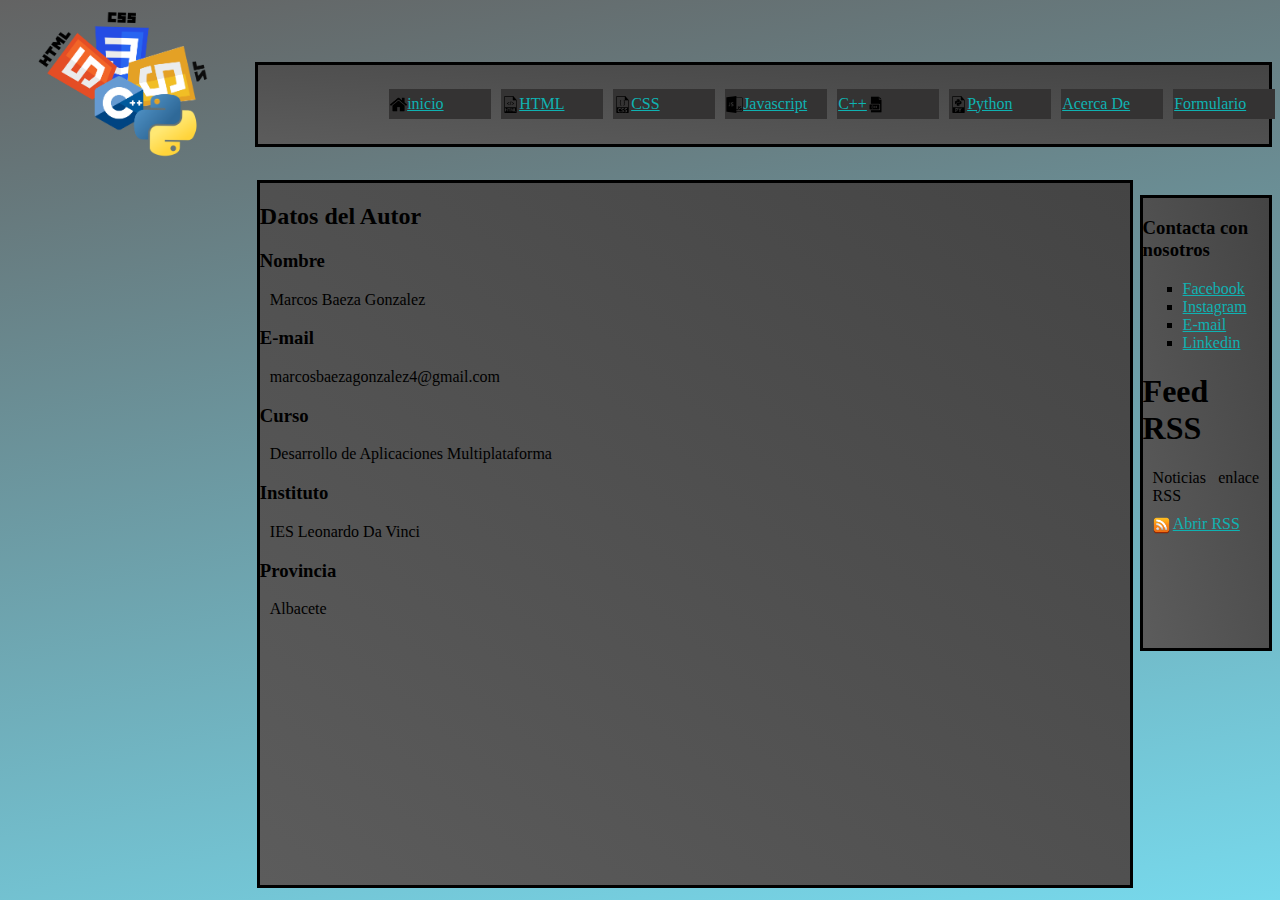
==== Contenido/acercade.html @ 8ac15e6d "Primera subida de la página" ====
<html>
	<head>
		<link href="../Estilo/Estilo_elementos.css" rel="stylesheet" type="text/css">
		<link href="../Estilo/Estilo_para_todas.css" rel="stylesheet" type="text/css">
	</head>
	<body>
		<div id="cabecera">
			<div id="izq_arr"class="sinfondo">
				<img src="../Recursos/logo.png"id="logo"></img>
			</div>
			<div id="der_arr1"class="fondo">
			</div>
			<div id="der_arr2"class="fondo">
				<table id="menu">
					<tr>
						<td><a href="../index.html"><img src="../Recursos/iconoca.png"id="icono"></img>inicio</a></td>
						<td><a href="html.html"><img src="../Recursos/iconoht.png"id="icono"></img>HTML</a></td>
						<td><a href="css.html"><img src="../Recursos/iconocs.png"id="icono"></img>CSS</a></td>
						<td><a href="javascript.html"><img src="../Recursos/iconojv.png"id="icono"></img>Javascript</a></td>
						<td><a href="c++.html">C++<img src="../Recursos/iconoc+.png"id="icono"></img></a></td>
						<td><a href="python.html"><img src="../Recursos/iconopy.png"id="icono"></img>Python</a></td>
						<td><a href="acercade.html">Acerca De</a></td>
						<td><a href="Formulario.html">Formulario</a></td>
					</tr>
				</table>
			</div>
		</div>
		<div id="centro">
			<div id="centro_izq"class="sinfondo">
				
			</div>
			<div id="centro_med"class="fondo">
				<h2>Datos del Autor</h2>
				<h3>Nombre</h3>
				<p>Marcos Baeza Gonzalez</p>
				<h3>E-mail</h3>
				<p>marcosbaezagonzalez4@gmail.com</p>
				<h3>Curso</h3>
				<p>Desarrollo de Aplicaciones Multiplataforma</p>
				<h3>Instituto</h3>
				<p>IES Leonardo Da Vinci</p>
				<h3>Provincia</h3>
				<p>Albacete</p>
			</div>
			<div id="centro_der"class="fondo">
				<h3>Contacta con nosotros</h3>
				<p>
					<ul>
						<li><a href="https://www.facebook.com">Facebook</a></li>
						<li><a href="https://www.instagram.com">Instagram</a></li>
						<li><a href="mailto:marcosbaezagonzalez4@gmail.com">E-mail</a></li>
						<li><a href="https://es.linkedin.com">Linkedin</a></li>
					</ul>
					<h1>Feed RSS</h1>
					<p>Noticias enlace RSS</p>
					<p>
					<img src="../Recursos/rss.png" id="icono"></img>
					<a href="http://127.0.0.1/WEB_Marcos/Recursos/rss.xml">Abrir RSS</a>
					</p>
				</p>
			</div>
		</div>
		
	</body>
</html>
---- Estilo/Estilo_elementos.css ----
p,h4{
			text-color:#2C2C30;
			margin:10px;
			text-align:justify;
		}
		ul{
				list-style-type:square;
				text-align:justify;
			}
		a:hover{
			color:#700B22;
		}
		a{
			color:#0FB2B2;
		}
		#logo{/*Imagen de arriba a la izquierda*/
				height:150px;
				width:170px;
				position:absolute;
				left:3%;
			}
		iframe{
			height:315px;
			width:560px;
		}
		table#menu{
			position:relative;
			top:18%;
			left:12%;
			/*border:black 2px solid; para visualizar el borde de la tabla */
			border-collapse: separate;
			border-spacing:10px;	
		}
		table td{/*Estilo para las celdas del menú*/
			width:100px;
			height:30px;
			background-color:#343333;
		}
		#icono{/* estilo para los iconos de los elementos del menú*/
			width:17px;
			height:17px;
			vertical-align:middle;
		}
		 #menu tr{
				background-color:red;
		}
---- Estilo/Estilo_para_todas.css ----
/*
		Estilo que tienen todas las paginas:
		Divisiones(tamaños, colocación, fondo de body,etc)
		*/
		*{
			font-family:Bahnschrift;
		}
		body{
			background: linear-gradient(170deg, #636363, #77D9EC);
		}
		
		.fondo{
			background-color:#2666F0;
			border-color:black;
			background: linear-gradient(to top right,#5C5C5C,#444444);
			border-style:solid;
		}
		.sinfondo{
			background-color: rgba(255, 0, 0, 0.5)*/ /*Para hacer el fondo transparente*/
		}
		#cabecera{
			height:20%;
			width:100%;
		}
			#izq_arr{
				width:18%;
				height:100%;
				float:left;
			}
			#der_arr1{
				width:80%;
				height:27%;
				float:right;
				margin:auto;
				opacity:0;
			}
			#der_arr2{
				width:80%;
				height:45%;
				float:right;
				opacity:1;
			}
			#centro{
				width:100%;
				height:30%;
			}
			#centro_izq{
				width:18%;
				height:73%;
				float:left;
				position:absolute;
				top:25%;
			}
			#centro_med{
				width:68%;
				height:78%;
				float:left;
				margin:auto;
				margin-left:20px;
				position:absolute;
				top:20%;
				left:18.5%;
				overflow:scroll;
			}
			#centro_der{
				width:10%;
				height:450px;
				float:right;
				margin:auto;
				position:relative;
				top:4%;
			}
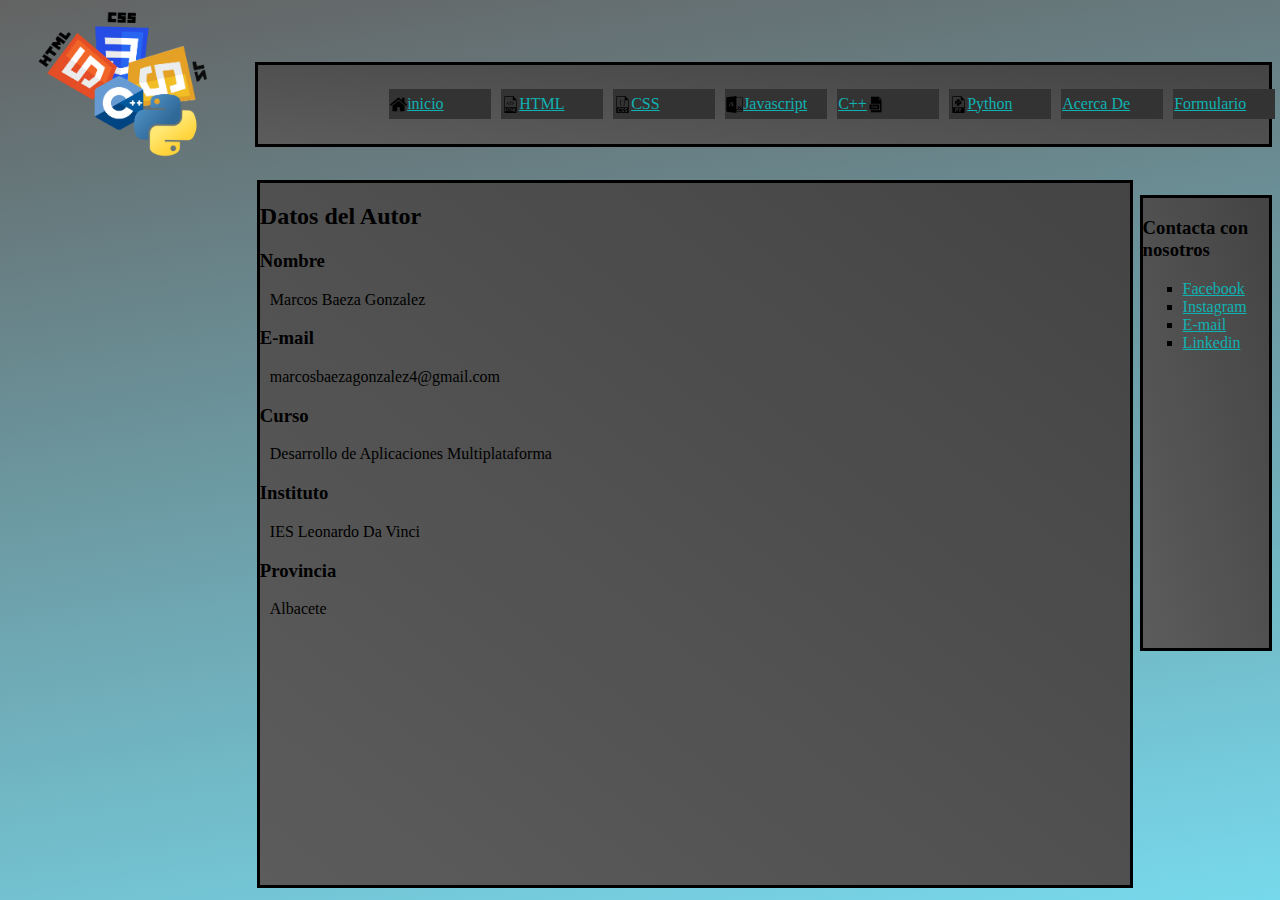
==== commit 581bbeff: "Add files via upload" ====
--- a/Contenido/acercade.html
+++ b/Contenido/acercade.html
@@ -51,12 +51,6 @@
 						<li><a href="mailto:marcosbaezagonzalez4@gmail.com">E-mail</a></li>
 						<li><a href="https://es.linkedin.com">Linkedin</a></li>
 					</ul>
-					<h1>Feed RSS</h1>
-					<p>Noticias enlace RSS</p>
-					<p>
-					<img src="../Recursos/rss.png" id="icono"></img>
-					<a href="http://127.0.0.1/WEB_Marcos/Recursos/rss.xml">Abrir RSS</a>
-					</p>
 				</p>
 			</div>
 		</div>
